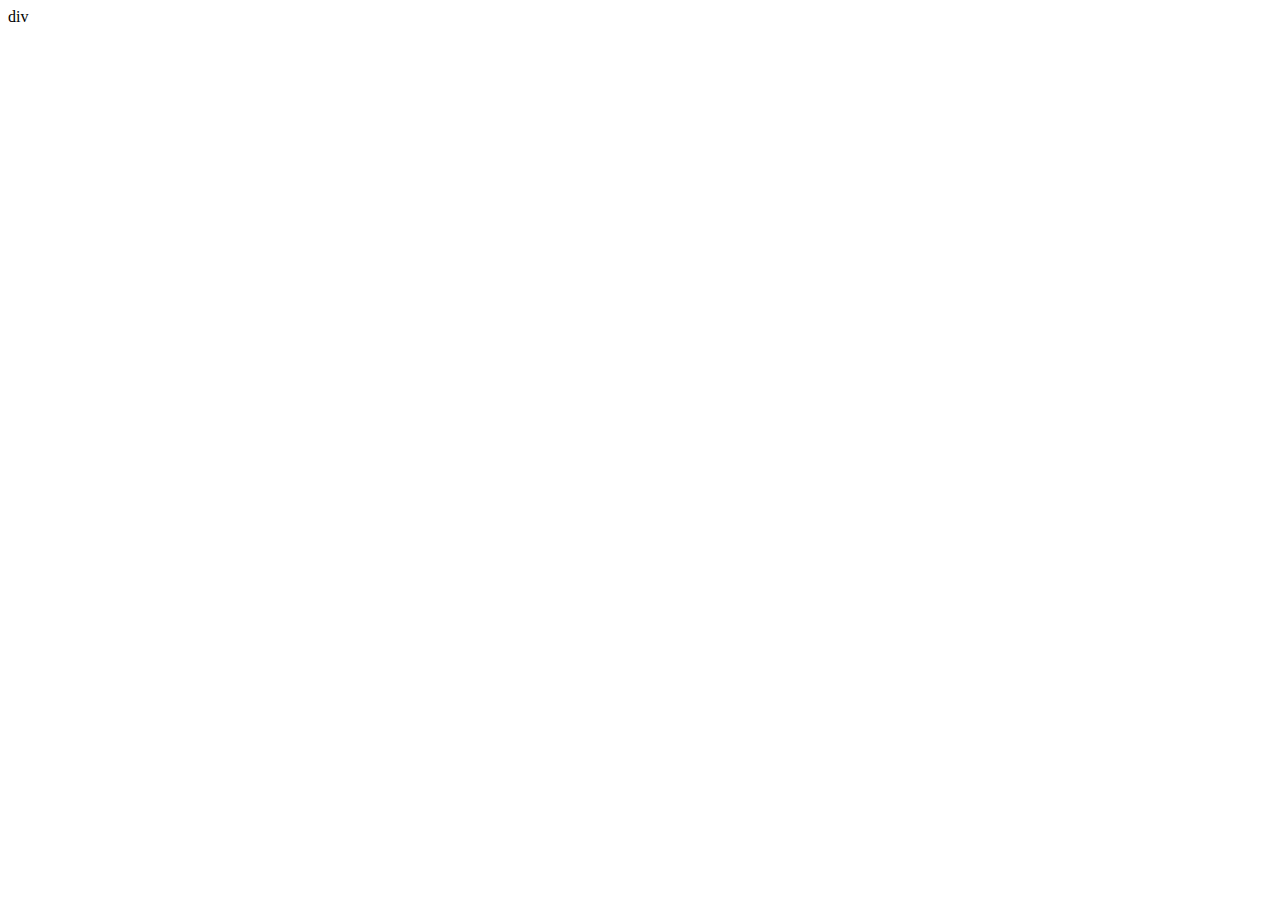
==== index.html @ 628bb8b3 "first commit" ====
<!DOCTYPE html>
<html lang="en">
<head>
    <meta charset="UTF-8">
    <meta name="viewport" content="width=device-width, initial-scale=1.0">
    <title>Document</title><link rel="stylesheet" href="style.css">
</head>
<body>
    div
</body>
</html>
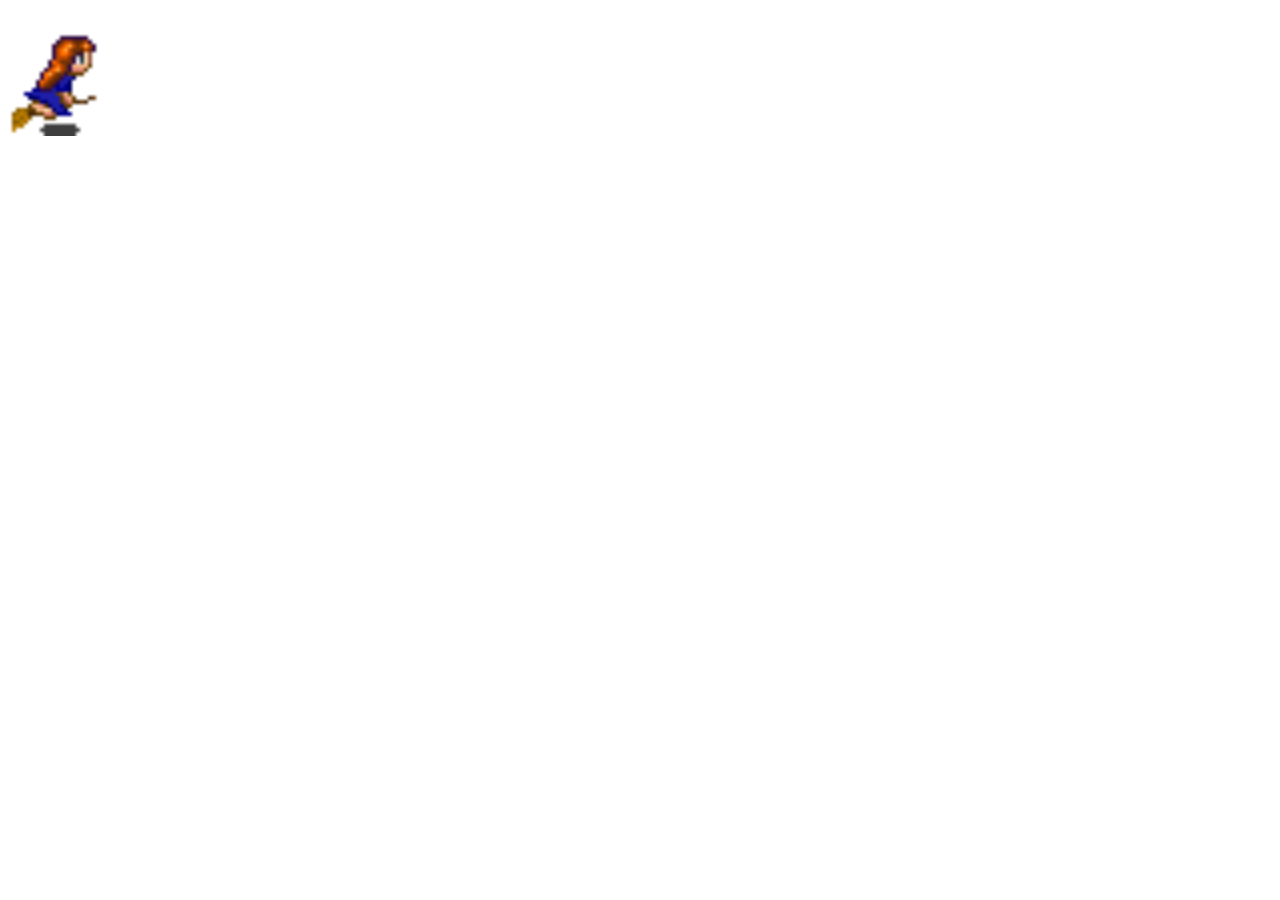
==== commit e1ccaf53: "arroz" ====
--- a/index.html
+++ b/index.html
@@ -5,7 +5,7 @@
     <meta name="viewport" content="width=device-width, initial-scale=1.0">
     <title>Document</title><link rel="stylesheet" href="style.css">
 </head>
-<body>
-    div
+<body><div id="divbruxa"><div id="irma"></div>
+    <img id="bruxa" src="bruxxa (1).gif" alt=""></div>
 </body>
 </html>--- a/style.css
+++ b/style.css
@@ -0,0 +1,6 @@
+#bruxa{
+width: 100px;
+
+
+
+}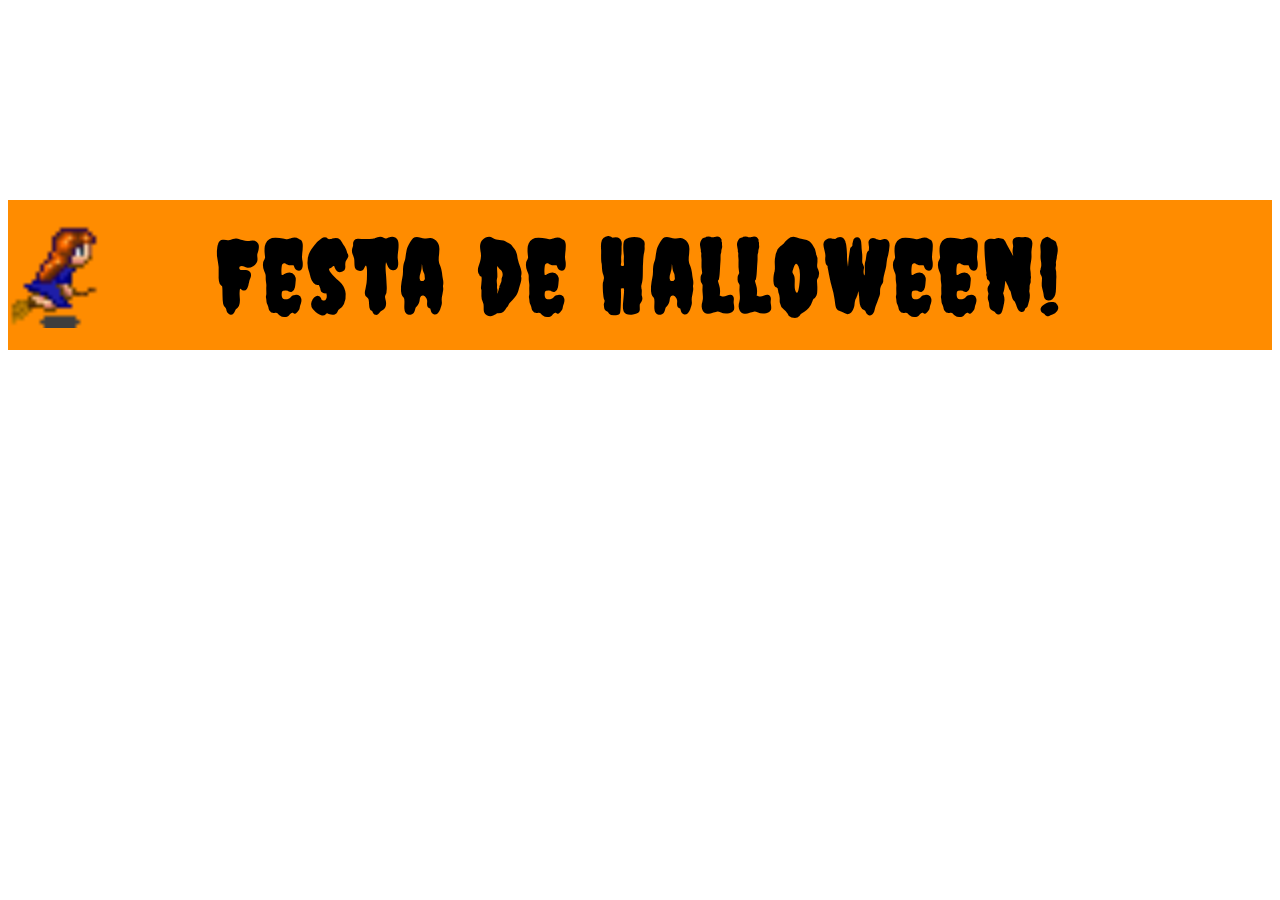
==== commit bbae8542: "bla bla bla" ====
--- a/index.html
+++ b/index.html
@@ -4,8 +4,13 @@
     <meta charset="UTF-8">
     <meta name="viewport" content="width=device-width, initial-scale=1.0">
     <title>Document</title><link rel="stylesheet" href="style.css">
+    <link rel="stylesheet" href="https://cdnjs.cloudflare.com/ajax/libs/animate.css/4.1.1/animate.min.css" />
 </head>
 <body><div id="divbruxa"><div id="irma"></div>
-    <img id="bruxa" src="bruxxa (1).gif" alt=""></div>
+    <img id="bruxa" src="bruxxa (1).gif" alt=""></div>    <div id="fundo">
+        <div id="sobreposicao">
+            <h1>Festa de Halloween!</h1>
+        </div>
+    </div>
 </body>
 </html>--- a/style.css
+++ b/style.css
@@ -1,6 +1,43 @@
-#bruxa{
-width: 100px;
+@import url('https://fonts.googleapis.com/css2?family=Creepster&display=swap');
+
+#bruxa {
+    width: 100px;
+    position: absolute;
+    animation: bruxa 6s infinite;
+    animation: bruxa 6s 6s infinite;
+}
+
+@keyframes bruxa{
+
+100%{transform: translateX(1200px);}
 
 
 
+
+}
+
+
+#fundo {
+    background-color: #FF8C00;
+    margin-top: 200px;
+    animation: animate__slideInLeft cubic-bezier(0.25, 0.8, 0.5, 1) infinite;
+}
+    
+#sobreposicao {
+    background-color: #FF8C00;
+    width: 100%;
+    height: 150px;
+    display: flex;
+    justify-content: center;
+    animation: slideInLeft cubic-bezier(0.25, 0.8, 0.5, 1) infinite;
+}
+
+h1 {
+    font-family: "Creepster";
+    letter-spacing: 5px;
+    display: flex;
+    text-align: center;
+    align-items: center;
+    justify-content: center;
+    font-size: 100px;
 }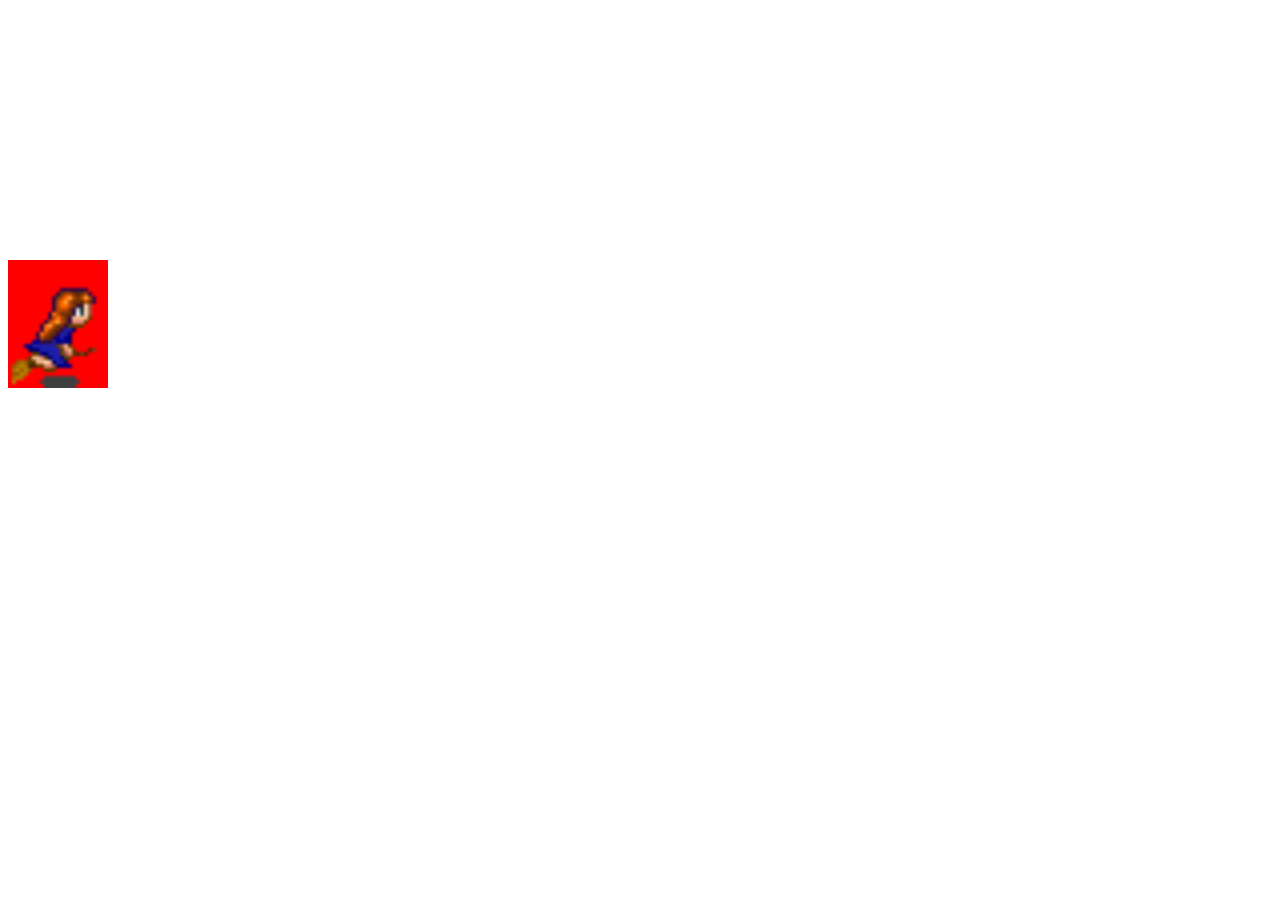
==== commit bd4163cb: "dsd" ====
--- a/index.html
+++ b/index.html
@@ -6,11 +6,11 @@
     <title>Document</title><link rel="stylesheet" href="style.css">
     <link rel="stylesheet" href="https://cdnjs.cloudflare.com/ajax/libs/animate.css/4.1.1/animate.min.css" />
 </head>
-<body><div id="divbruxa"><div id="irma"></div>
-    <img id="bruxa" src="bruxxa (1).gif" alt=""></div>    <div id="fundo">
-        <div id="sobreposicao">
+<body>
+    <img id="bruxa" src="bruxxa (1).gif" alt="">  <div id="fundo">
+        <div id="sobreposição"></div>
             <h1>Festa de Halloween!</h1>
-        </div>
+        
     </div>
 </body>
 </html>--- a/style.css
+++ b/style.css
@@ -4,12 +4,14 @@
     width: 100px;
     position: absolute;
     animation: bruxa 6s infinite;
-    animation: bruxa 6s 6s infinite;
+    margin-top: 60px;
+    z-index: 2;
+    background-color: red;
 }
 
 @keyframes bruxa{
 
-100%{transform: translateX(1200px);}
+100%{transform: translateX(1100px);}
 
 
 
@@ -18,26 +20,31 @@
 
 
 #fundo {
-    background-color: #FF8C00;
+    background-color: #ffffff;
     margin-top: 200px;
-    animation: animate__slideInLeft cubic-bezier(0.25, 0.8, 0.5, 1) infinite;
+justify-content: center;display: flex;
+
 }
     
-#sobreposicao {
-    background-color: #FF8C00;
+#sobreposição {
+    background-color: #ffffff;
     width: 100%;
-    height: 150px;
+    height: 100px;
     display: flex;
-    justify-content: center;
-    animation: slideInLeft cubic-bezier(0.25, 0.8, 0.5, 1) infinite;
+    position: absolute;
+    top: 285px;
+    animation: escrita 6s infinite ;
+    z-index: 1;
 }
 
 h1 {
     font-family: "Creepster";
     letter-spacing: 5px;
     display: flex;
-    text-align: center;
     align-items: center;
-    justify-content: center;
     font-size: 100px;
+}
+@keyframes escrita {100%{transform: translateX(1100px);}
+
+    
 }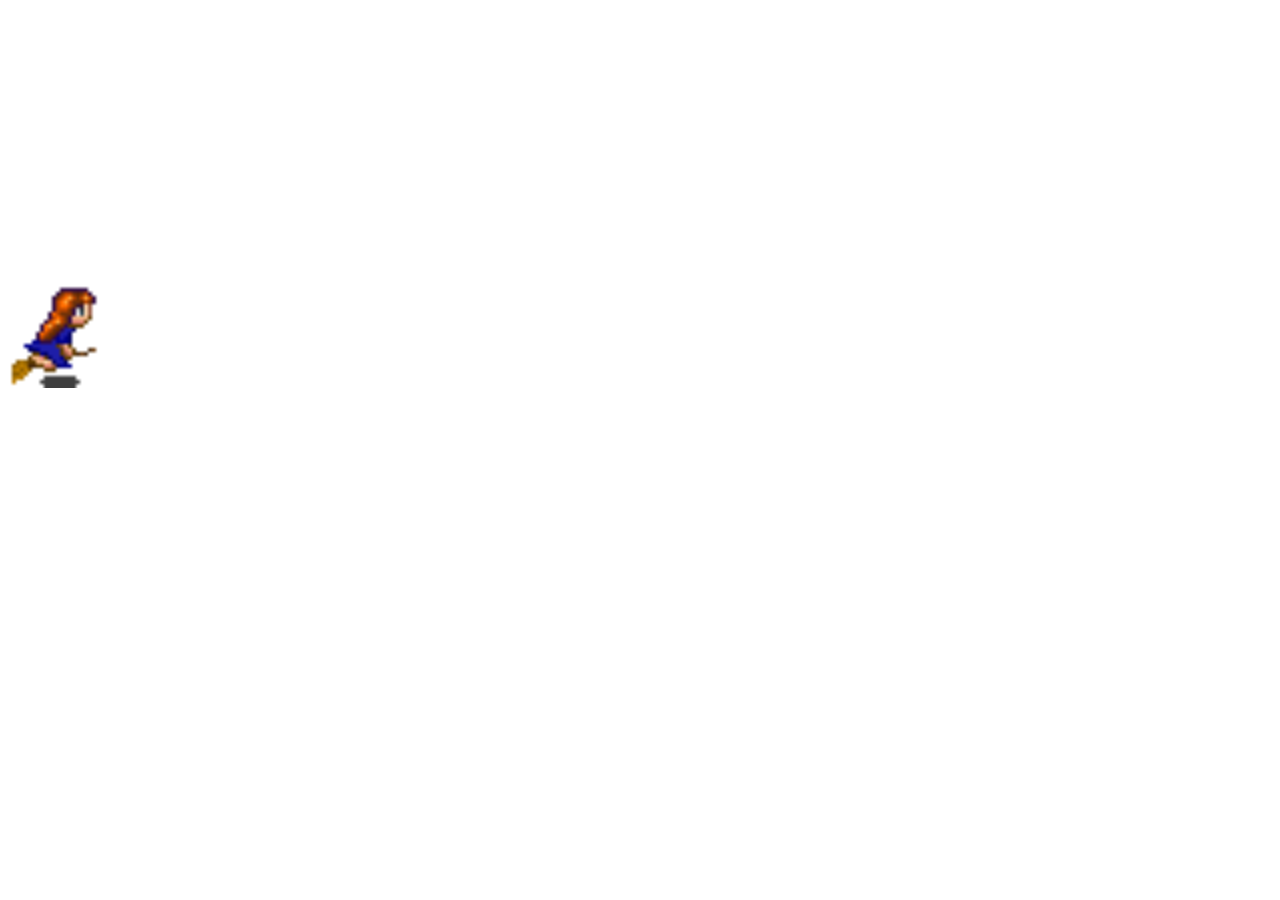
==== commit b6a4bf01: "dfsd" ====
--- a/index.html
+++ b/index.html
@@ -6,7 +6,8 @@
     <title>Document</title><link rel="stylesheet" href="style.css">
     <link rel="stylesheet" href="https://cdnjs.cloudflare.com/ajax/libs/animate.css/4.1.1/animate.min.css" />
 </head>
-<body>
+<body><img id="abroba" src="OIP-removebg-preview.png" alt="">
+    <img src="gifcompleto (1).gif" alt="" id="bruxafrente">
     <img id="bruxa" src="bruxxa (1).gif" alt="">  <div id="fundo">
         <div id="sobreposição"></div>
             <h1>Festa de Halloween!</h1>
--- a/style.css
+++ b/style.css
@@ -1,20 +1,89 @@
 @import url('https://fonts.googleapis.com/css2?family=Creepster&display=swap');
+
+#abroba {
+position: absolute;
+margin-top: 100px;
+width:80px ;
+left: 600px;
+z-index: 1;
+opacity: 0;
+animation: abroba 1ms 10.6s forwards  ;
+
+}
+@keyframes abroba{
+
+100%{opacity: 1;}
+
+
+}
+
+
 
 #bruxa {
     width: 100px;
     position: absolute;
-    animation: bruxa 6s infinite;
+    animation: bruxa 15s ease;
     margin-top: 60px;
     z-index: 2;
-    background-color: red;
 }
 
-@keyframes bruxa{
+#bruxafrente {
+    width: 100px;
+    position: absolute;
+    margin-top: 60px;
+    left: 1056px;
+    z-index: 1;
+    opacity: 0;
+    animation: bruxafrente 3s 6s;
+}
 
-100%{transform: translateX(1100px);}
+
+@keyframes bruxafrente {
+    0% {
+        opacity: 0;
+    }
+
+    0.001% {
+        opacity: 1;
+    }
+
+    100% {
+        opacity: 1;
+    }
+
+}
 
 
 
+
+
+
+
+
+@keyframes bruxa {
+
+    40% {
+        transform: translateX(1050px);
+        opacity: 1;
+    }
+
+    40.0001% {
+        opacity: 0;
+    }
+
+    60% {
+        transform: translateX(1050px)scaleX(-1);
+        opacity: 0;
+
+    }
+
+    60.001% {
+        opacity: 1;
+    }
+
+    100% {
+        transform: translateX(0px)scaleX(-1);
+    }
 
 }
 
@@ -22,10 +91,11 @@
 #fundo {
     background-color: #ffffff;
     margin-top: 200px;
-justify-content: center;display: flex;
+    justify-content: center;
+    display: flex;
 
 }
-    
+
 #sobreposição {
     background-color: #ffffff;
     width: 100%;
@@ -33,8 +103,9 @@
     display: flex;
     position: absolute;
     top: 285px;
-    animation: escrita 6s infinite ;
-    z-index: 1;
+    animation: escrita 15s forwards;
+    z-index: 0;
+    margin-left: 115px;
 }
 
 h1 {
@@ -44,7 +115,19 @@
     align-items: center;
     font-size: 100px;
 }
-@keyframes escrita {100%{transform: translateX(1100px);}
 
-    
+@keyframes escrita {
+    40% {
+        transform: translateX(1050px);
+
+    }
+
+    60% {
+        transform: translateX(1050px)scaleX(-1);
+
+    }
+
+    100% {
+        transform: translateX(0px)scaleX(-1);
+    }
 }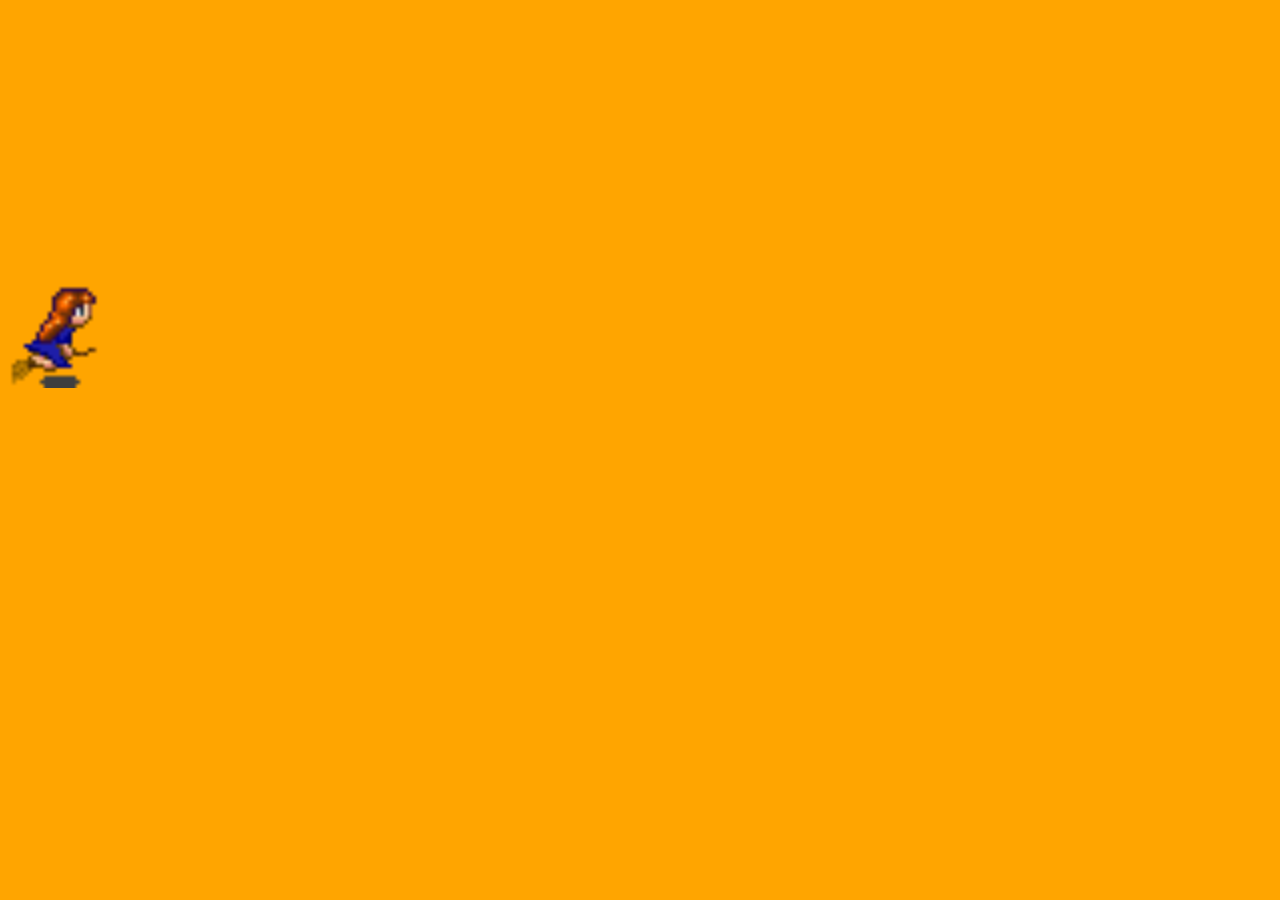
==== commit 020da1ef: "AAS" ====
--- a/index.html
+++ b/index.html
@@ -6,7 +6,8 @@
     <title>Document</title><link rel="stylesheet" href="style.css">
     <link rel="stylesheet" href="https://cdnjs.cloudflare.com/ajax/libs/animate.css/4.1.1/animate.min.css" />
 </head>
-<body><img id="abroba" src="OIP-removebg-preview.png" alt="">
+<body><img id="abroba" src="OIP-removebg-preview.png" alt=""><img id="explosao" src="623cdcca882db2d7efa8d32424a61d29.gif" alt="">
+    <img  id="convite" src="Imagem do WhatsApp de 2024-10-25 à(s) 12.16.23_8496e4c0.jpg" alt="">
     <img src="gifcompleto (1).gif" alt="" id="bruxafrente">
     <img id="bruxa" src="bruxxa (1).gif" alt="">  <div id="fundo">
         <div id="sobreposição"></div>
--- a/style.css
+++ b/style.css
@@ -1,5 +1,5 @@
 @import url('https://fonts.googleapis.com/css2?family=Creepster&display=swap');
-
+body{background-color: orange;}
 #abroba {
 position: absolute;
 margin-top: 100px;
@@ -7,15 +7,61 @@
 left: 600px;
 z-index: 1;
 opacity: 0;
-animation: abroba 1ms 10.6s forwards  ;
+animation: abroba 5.9s 10.6s   ;
+}#convite{
+
+    position: absolute;
+    margin-top: 100px;
+    width:80px ;
+    left: 600px;
+    z-index: 2;
+    opacity: 0;
+animation: convite 3.5s 16.5s forwards;
+border-radius: 10px;
+
+
+
+
+
 
 }
+@keyframes convite{
+0%{opacity: 1;
+    
+}
+100%{scale: 7;
+opacity: 1;}
+
+
+}
+
+
+
+
 @keyframes abroba{
-
+0%{opacity: 1;}
 100%{opacity: 1;}
 
 
 }
+
+#explosao{position: absolute;
+width: 400px;
+left: 430px;
+top: 120px;
+z-index: 2;
+opacity: 0;
+animation: explosao 1s 16.5s; 
+}
+@keyframes explosao {
+    0%{opacity: 1;}
+    100%{opacity: 1;}
+    
+}
+
+
+
+
 
 
 
@@ -89,7 +135,7 @@
 
 
 #fundo {
-    background-color: #ffffff;
+    background-color: orange;
     margin-top: 200px;
     justify-content: center;
     display: flex;
@@ -97,7 +143,7 @@
 }
 
 #sobreposição {
-    background-color: #ffffff;
+    background-color: orange;
     width: 100%;
     height: 100px;
     display: flex;
